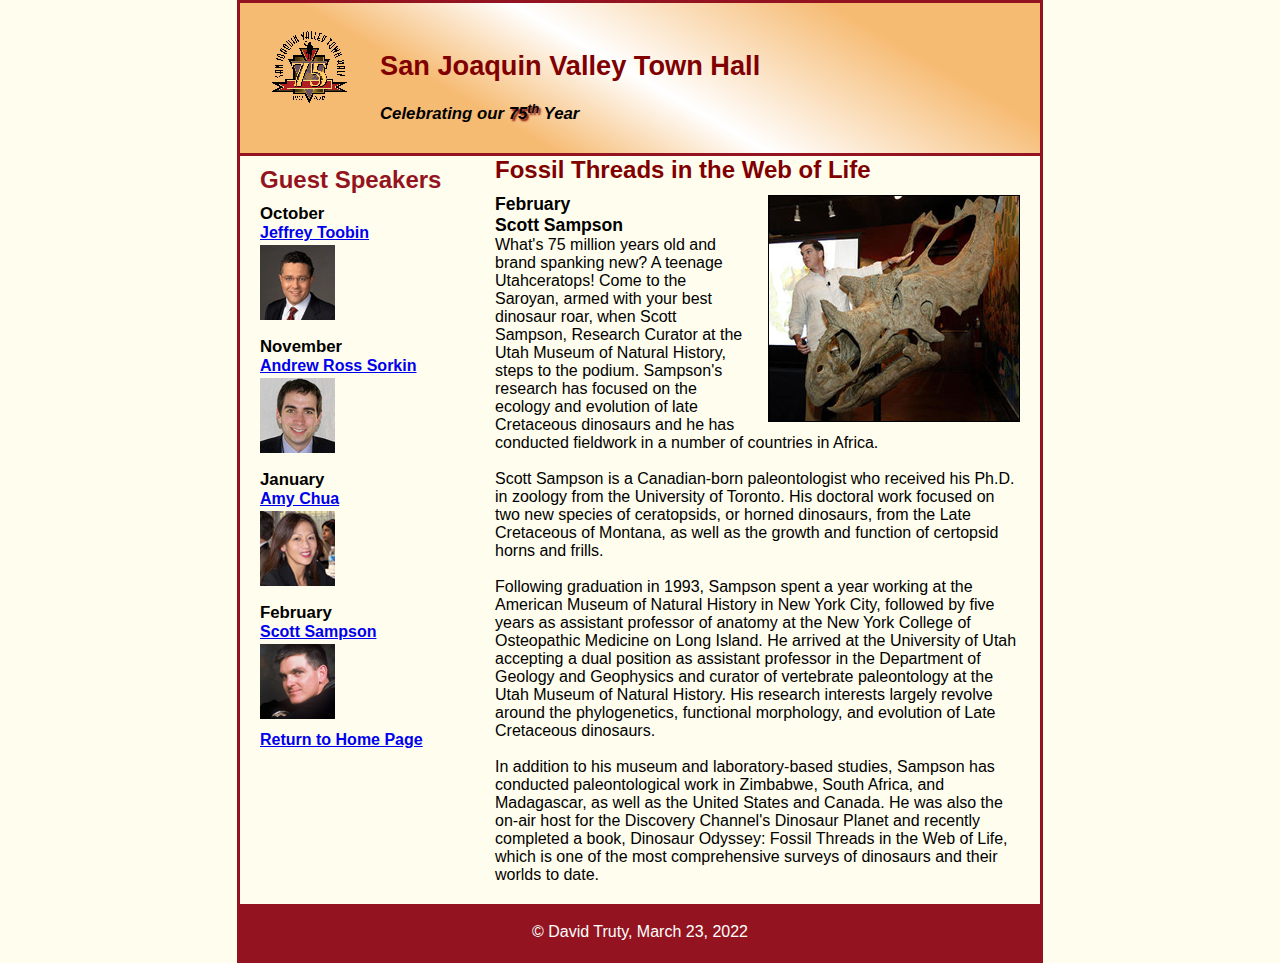
==== speakers/sampson.html @ db128206 "Initial commit" ====
<!DOCTYPE html>
<html lang="en">

<head>
	<meta charset="utf-8">
	<title>San Joaquin Valley Town Hall</title>
	<link rel="shortcut icon" href="../images/favicon.ico">
	<link rel="stylesheet" href="../styles/normalize.css">
	<link rel="stylesheet" href="../styles/speaker.css">
</head>
<body>
<header>
	<img class="h" src="../images/town_hall_logo.gif"  alt="Town Hall logo" height="80">
	<h2>San Joaquin Valley Town Hall</h2>
	<h3>Celebrating our <span class="shadow">75<sup>th</sup></span> Year</h3>
</header>
<main>
	<section>
		<h1>Fossil Threads in the Web of Life</h1>
		<img class="c" src="../images/sampson_dinosaur.jpg">
		<h2>February<br>Scott Sampson</h2>
		<p1>What's 75 million years old and brand spanking new? A teenage Utahceratops! Come to the
			Saroyan, armed with your best dinosaur roar, when Scott Sampson, Research Curator at the
			Utah Museum of Natural History, steps to the podium. Sampson's research has focused on the
			ecology and evolution of late Cretaceous dinosaurs and he has conducted fieldwork in a number
			of countries in Africa.<br><br>Scott Sampson is a Canadian-born paleontologist who received his Ph.D. in zoology from the
			University of Toronto. His doctoral work focused on two new species of ceratopsids, or horned
			dinosaurs, from the Late Cretaceous of Montana, as well as the growth and function of certopsid
			horns and frills.<br><br>Following graduation in 1993, Sampson spent a year working at the American Museum of Natural
			History in New York City, followed by five years as assistant professor of anatomy at the New
			York College of Osteopathic Medicine on Long Island. He arrived at the University of Utah
			accepting a dual position as assistant professor in the Department of Geology and Geophysics
			and curator of vertebrate paleontology at the Utah Museum of Natural History. His research
			interests largely revolve around the phylogenetics, functional morphology, and evolution of
			Late Cretaceous dinosaurs.<br><br>In addition to his museum and laboratory-based studies, Sampson has conducted paleontological
			work in Zimbabwe, South Africa, and Madagascar, as well as the United States and Canada. He was
			also the on-air host for the Discovery Channel's Dinosaur Planet and recently completed a book,
			Dinosaur Odyssey: Fossil Threads in the Web of Life, which is one of the most
			comprehensive surveys of dinosaurs and their worlds to date.</p1>
	</section>
	<aside>
		<h1> Guest Speakers</h1>
		<h3>October</h3>
		<h4><a href="../speakers/toobin.html">Jeffrey Toobin</a></h4>
		<img class="b" src="../images/toobin75.jpg" alt="Jeffrey Toobin photo">
		<h3>November</h3>
		<h4><a href="../speakers/sorkin.html">Andrew Ross Sorkin</a></h4>
		<img class="b" src="../images/sorkin75.jpg" alt="Andrew Ross Sorkin photo">
		<h3>January</h3>
		<h4><a href="../speakers/chua.html">Amy Chua</a></h4>
		<img class="b" src="../images/chua75.jpg" alt="Amy Chua photo">
		<h3>February</h3>
		<h4><a href="../speakers/sampson.html">Scott Sampson</a></h4>
		<img class="b" src="../images/sampson75.jpg" alt="Scott Sampson photo">
		<h4><a href="../index.html">Return to Home Page</a></h4>

	</aside>
</main>
<footer>
	<p>&copy; David Truty, March 23, 2022</p>
</footer>
</body>
</html>
---- styles/speaker.css ----
/* the styles for the elements */
body {
	font-family: Arial, Helvetica, sans-serif;
	font-size: 100%;
	width:800px;
	margin-top: 0;
	margin-bottom: 0;
	margin-left: auto;
	margin-right: auto;
	border: 3px solid #931420;
	background-color:#fffded;
}
section{
	width: 525px;
	float:right;
	padding-right:20px;
	padding-left: 20px;
	padding-bottom:20px;
}


aside{
	width: 215px;
	float:right;
	padding-bottom:150px;
	padding-left: 20px;
}
aside h1 {
	font-size: 150%;
	color: #931420;
	padding-top:.4em;
	margin: 0 0 10px 0;}

aside h2 {
	color: #800000;
	font-size: 130%;
	margin: 0 0 10px 0;}
aside h3 {
	font-size: 105%;
	margin: 5px 0 0 0;}
aside h4{
	margin: 0 0 3px 0;}
/* the styles for the header */
header img {
	float: left;
	padding-right:30px;
	padding-left:30px;
}
header {
	padding-top:1.5em;
	padding-bottom:.5em;
	border-bottom: 3px solid #931420;
	background-image: linear-gradient(30deg, #f6bb73 0%, #f6bb73 30%, white 50%, #f6bb73 80%, #f6bb73 100%);
}
header h1{
	padding-top:0;
	padding-bottom:0;
}
ul.a{
	margin: 0;
	padding-bottom:.25em;
	padding-left:1.25em;
}
header h2 {
	font-size: 170%;
	color: #800000;
	padding: 0 30px 0 30px;
}
header h3 {
	font-size: 105%;
	font-style: italic;
	padding: 0 30px .25em 30px;

}
.shadow {
	text-shadow: 2px 2px 2px #800000;
}
/* the styles for the main content */

section h1{
	font-size:150%;
	padding-bottom: .25em;
	margin:0 0 -5px 0;
	color: #800000;
}
section h2 {
	font-size: 110%;
	padding-top:.5em;
	margin: 0;
}
section h3 {
	font-size: 105%;
	margin-bottom:0;
	margin-top:5px;
}
section p{
	font-size:100%;
	padding-top:0;
	padding-bottom: .5em;
	border-bottom: 2px solid #800000;
}

a:focus, a:hover {
	font-style: italic;
}
img.b{
	padding-bottom:.5em;

}
img.c{
	margin:10px 0 0 20px;
	float: right;
	border: 1px solid black;
}
p.c{
	padding-top:0;
	padding-bottom: .5em;
}
/* the styles for the footer */
footer{
	clear: both;
	text-align: center;
	background-color:#931420;
	border-style:solid;
	border-width:3px;
	border-color: #931420;
	color:white;

}
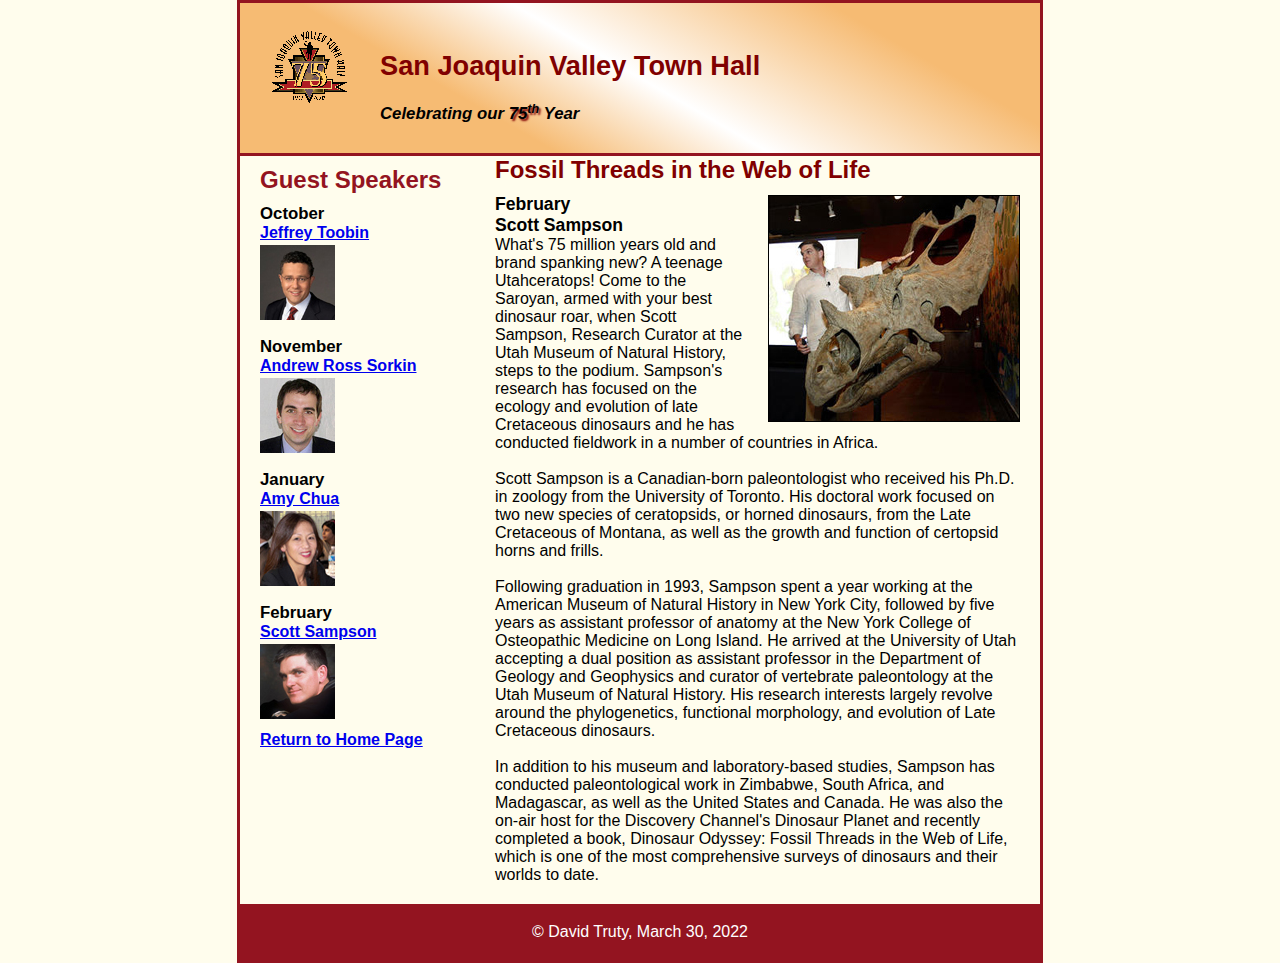
==== commit 0c1d4844: "Final" ====
--- a/speakers/sampson.html
+++ b/speakers/sampson.html
@@ -57,7 +57,7 @@
 	</aside>
 </main>
 <footer>
-	<p>&copy; David Truty, March 23, 2022</p>
+	<p>&copy; David Truty, March 30, 2022</p>
 </footer>
 </body>
 </html>
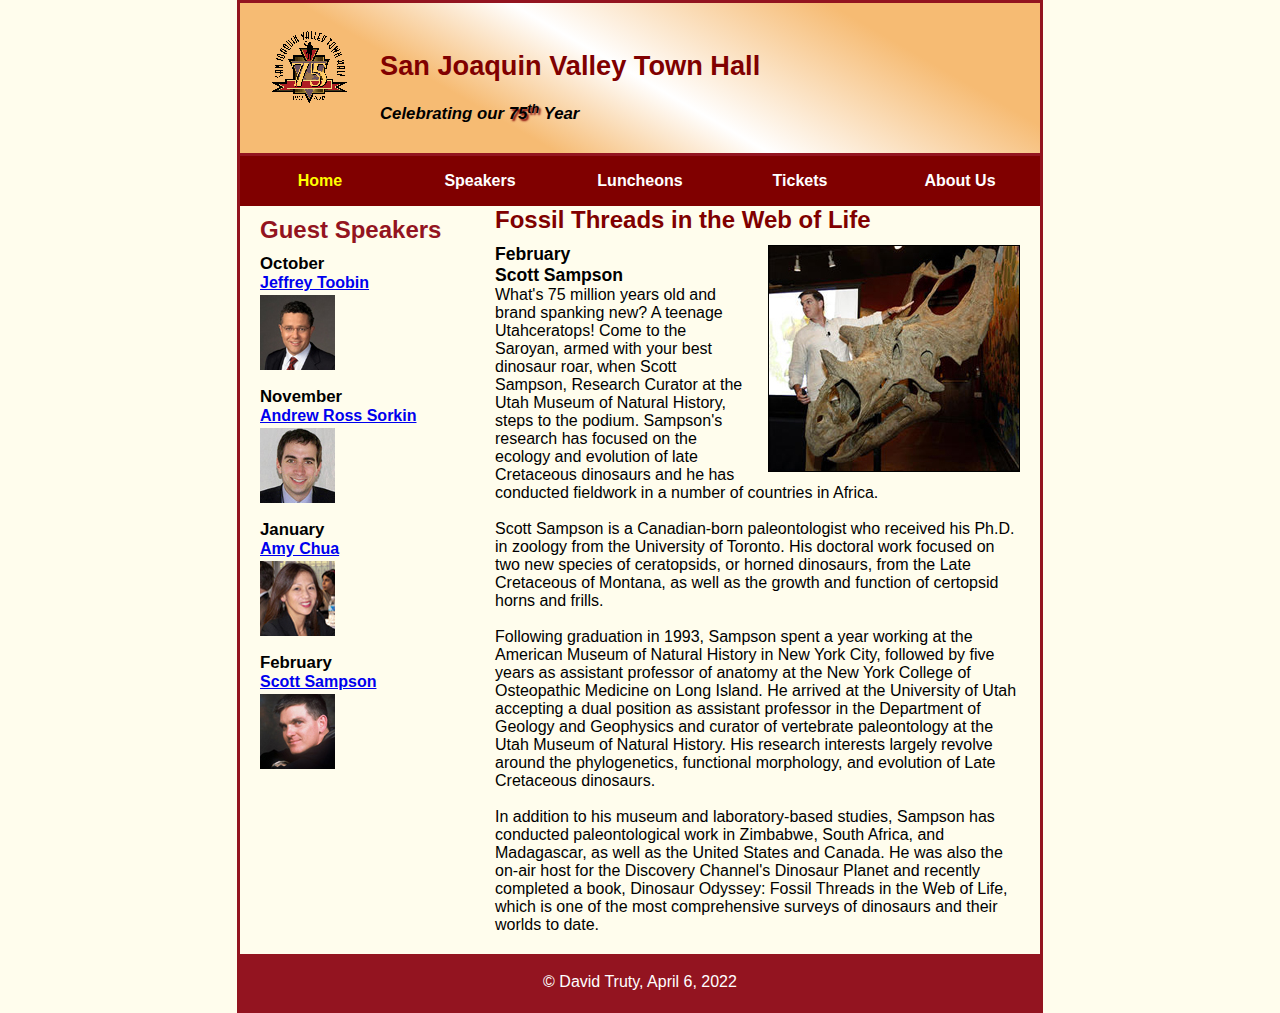
==== commit 38bae060: "Final" ====
--- a/speakers/sampson.html
+++ b/speakers/sampson.html
@@ -14,6 +14,20 @@
 	<h2>San Joaquin Valley Town Hall</h2>
 	<h3>Celebrating our <span class="shadow">75<sup>th</sup></span> Year</h3>
 </header>
+<ul id="nav_menu">
+	<li><a href="../index.html" class="current">Home</a></li>
+	<li><a href="../speaker.html">Speakers</a></li>
+	<li><a href="../Luncheons.html">Luncheons</a></li>
+	<li><a href="../Tickets.html">Tickets</a></li>
+	<li><a href="../About Us.html">About Us</a>
+		<ul>
+			<li><a href="../ourhistory.html">Our History</a></li>
+			<li><a href="../board.html">Board of Directors</a></li>
+			<li><a href="../pastSpeakers.html">Past Speakers</a></li>
+			<li><a href="../contact.html">Contact Information</a></li>
+		</ul>
+	</li>
+</ul>
 <main>
 	<section>
 		<h1>Fossil Threads in the Web of Life</h1>
@@ -52,12 +66,10 @@
 		<h3>February</h3>
 		<h4><a href="../speakers/sampson.html">Scott Sampson</a></h4>
 		<img class="b" src="../images/sampson75.jpg" alt="Scott Sampson photo">
-		<h4><a href="../index.html">Return to Home Page</a></h4>
-
 	</aside>
 </main>
 <footer>
-	<p>&copy; David Truty, March 30, 2022</p>
+	<p>&copy; David Truty, April 6, 2022</p>
 </footer>
 </body>
 </html>
--- a/styles/speaker.css
+++ b/styles/speaker.css
@@ -55,6 +55,46 @@
 header h1{
 	padding-top:0;
 	padding-bottom:0;
+}
+#nav_menu{
+	list-style-type: none;
+	padding: 0;
+	margin:0;
+}
+#nav_menu li{
+	float:left;
+	position:relative;
+}
+#nav_menu li a{
+	display:inline-block;
+	color:white;
+	width:160px;
+	text-align: center;
+	background-color: #800000;
+	padding: 1em 0;
+	text-decoration: none;
+	font-weight: bold;
+}
+#nav_menu a.current{
+	color:yellow;
+}
+#nav_menu ul{
+	position: absolute;
+	top:100%;
+	right:0%;
+}
+#nav_menu li ul li{
+	float:none;
+	display:none;
+
+}
+#nav_menu li:hover ul li{
+	display: block;
+}
+#nav_menu::after {
+	content: "";
+	display: block;
+	clear: both;
 }
 ul.a{
 	margin: 0;
